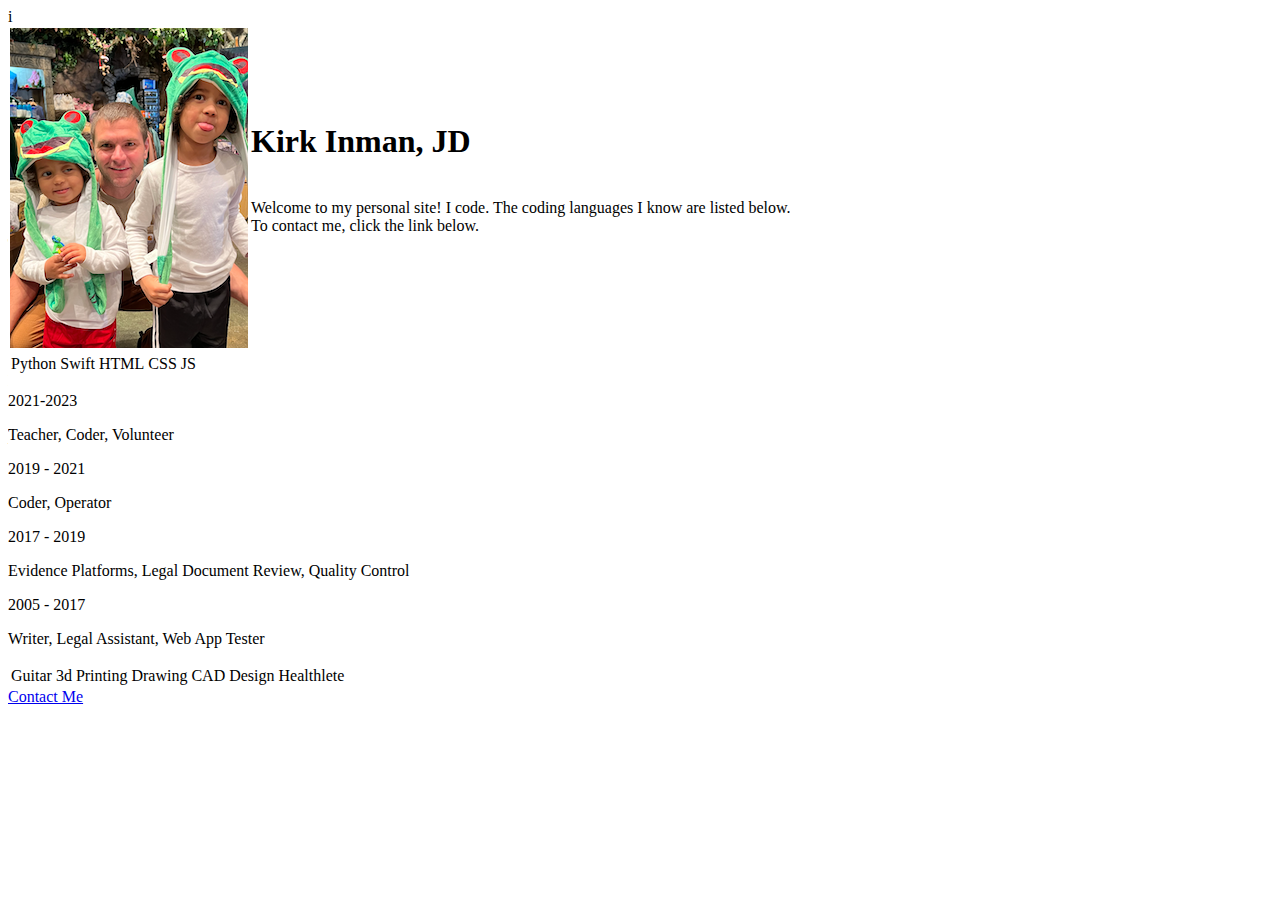
==== index.html @ d722fb59 "Changes to the introduction" ====
i<!DOCTYPE html>
<html>
	<head>
		<meta charset="UTF-8">
		<title>Kirk Inman, JD</title>
	</head>
	<body>
		<center>
		
		</center>
	</body>
	<table cellspacing="1">
		<tr>
			<td><img src="me and nephews.png" alt="my_pic"></td>
			<td><h1>Kirk Inman, JD</h1><br>
				Welcome to my personal site!
				
				I code. The coding languages I know are listed below.<br>
				
				To contact me, click the link below.<br>
				
				<br>
			
		</tr>
	</table>
	<table>
		<thead>
			<tr>
				<tr>
					<td>Python</td>
					<td>Swift</td>
					<td>HTML</td>
					<td>CSS</td>
					<td>JS</td>
				</tr>
			</tr>
		</thead>
	</table>
	<table>
		<thead>
			<tr>
				
				<p>2021-2023</p>
				<p>Teacher, Coder, Volunteer </p>
				<p>2019 - 2021</p>
				<p>Coder, Operator</p>
				<p>2017 - 2019</p>
				<p>Evidence Platforms, Legal Document Review, Quality Control</p>
				<p> 2005 - 2017 </p>
				<p> Writer, Legal Assistant, Web App Tester</p></td>				<td>Guitar</td>
				<td>3d Printing</td>
				<td>Drawing</td>
				<td>CAD Design</td>
				<td>Healthlete</td>
			</tr>
		</thead>
	</table>
	<a href="page2.html">Contact Me</a>
</html>
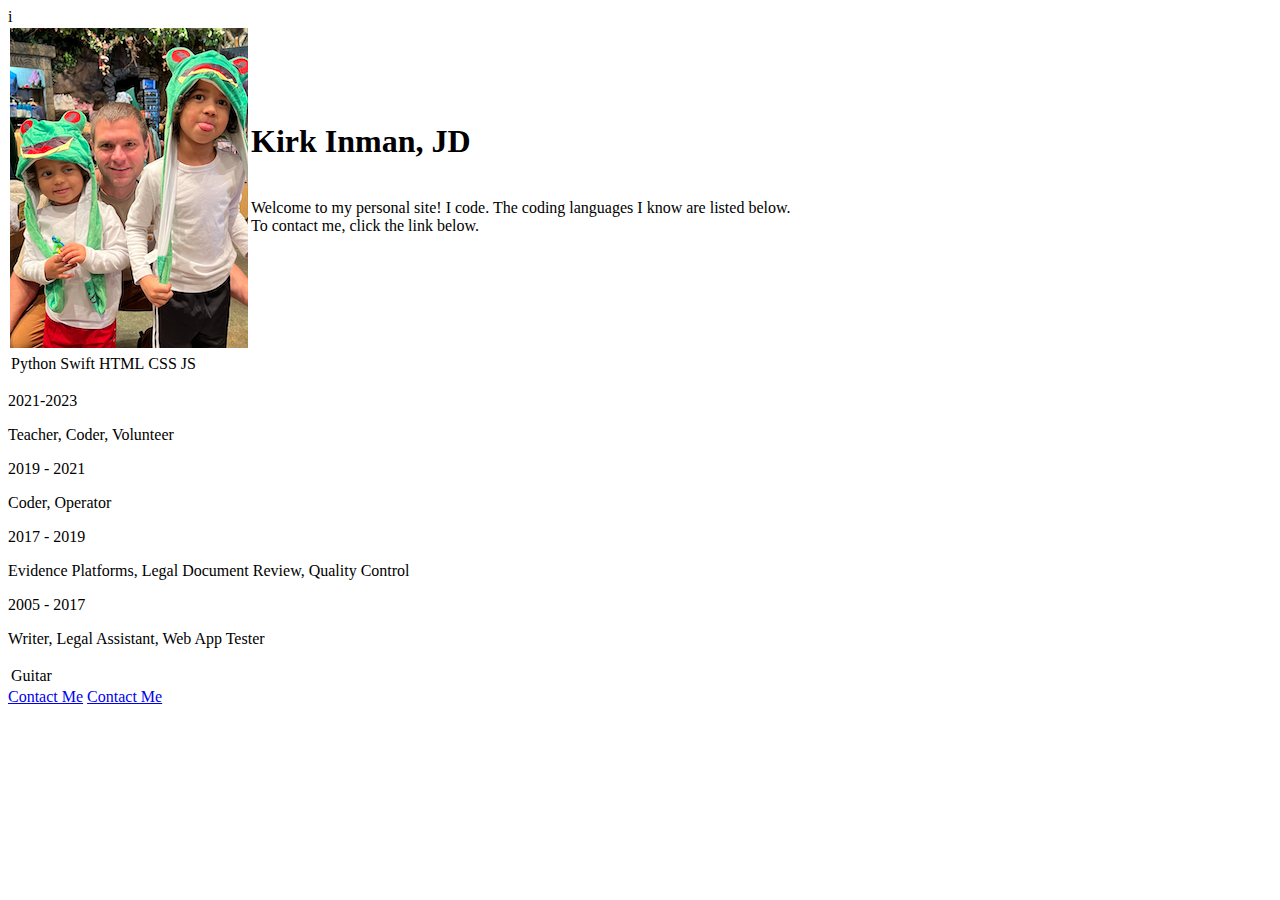
==== commit 85b1d190: "Update index.html" ====
--- a/index.html
+++ b/index.html
@@ -20,7 +20,6 @@
 				To contact me, click the link below.<br>
 				
 				<br>
-			
 		</tr>
 	</table>
 	<table>
@@ -48,12 +47,10 @@
 				<p>Evidence Platforms, Legal Document Review, Quality Control</p>
 				<p> 2005 - 2017 </p>
 				<p> Writer, Legal Assistant, Web App Tester</p></td>				<td>Guitar</td>
-				<td>3d Printing</td>
-				<td>Drawing</td>
-				<td>CAD Design</td>
-				<td>Healthlete</td>
 			</tr>
 		</thead>
 	</table>
 	<a href="page2.html">Contact Me</a>
+	<a href="hobbies.html">Contact Me</a>
+
 </html>
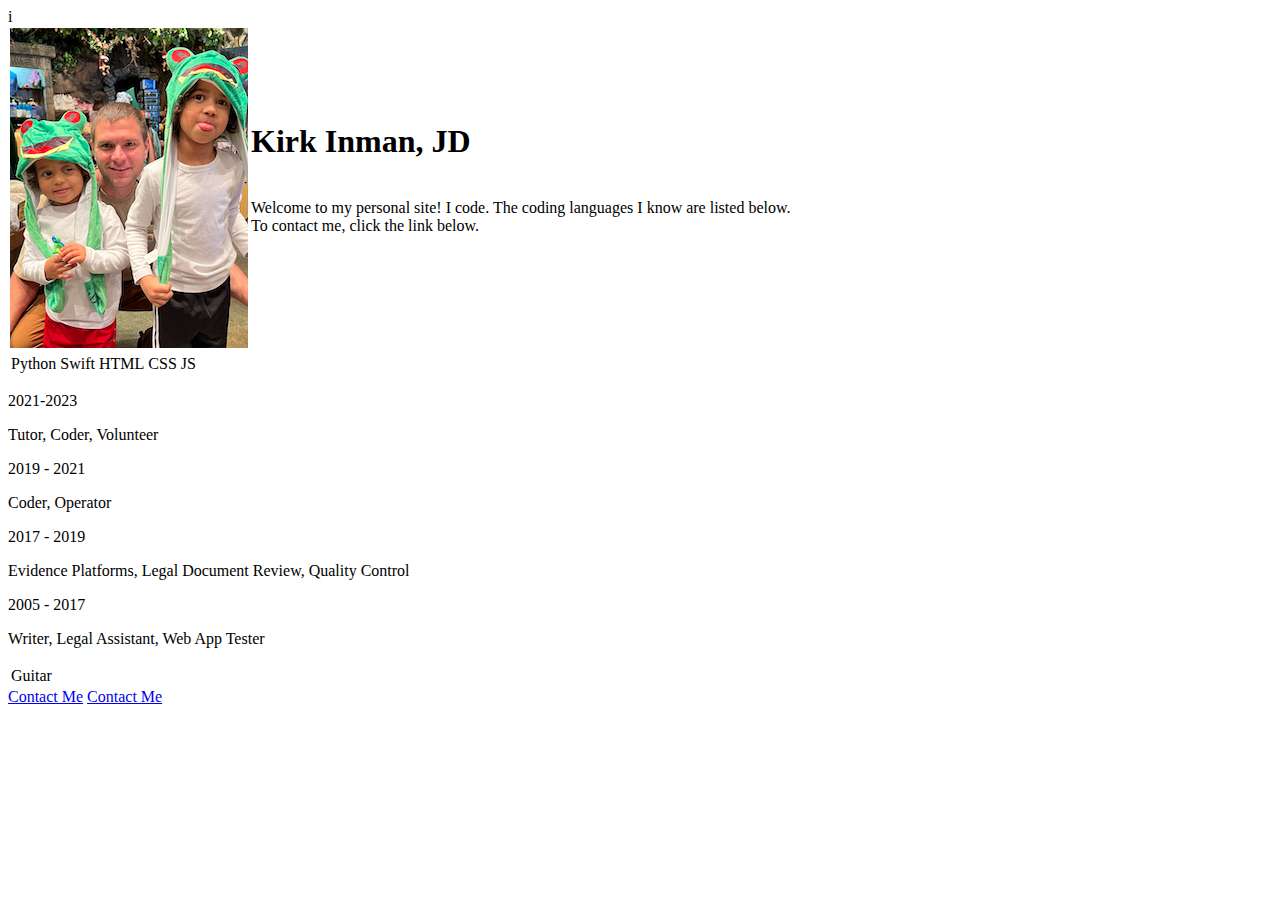
==== commit be6eee32: "Update index.html" ====
--- a/index.html
+++ b/index.html
@@ -40,7 +40,7 @@
 			<tr>
 				
 				<p>2021-2023</p>
-				<p>Teacher, Coder, Volunteer </p>
+				<p>Tutor, Coder, Volunteer </p>
 				<p>2019 - 2021</p>
 				<p>Coder, Operator</p>
 				<p>2017 - 2019</p>
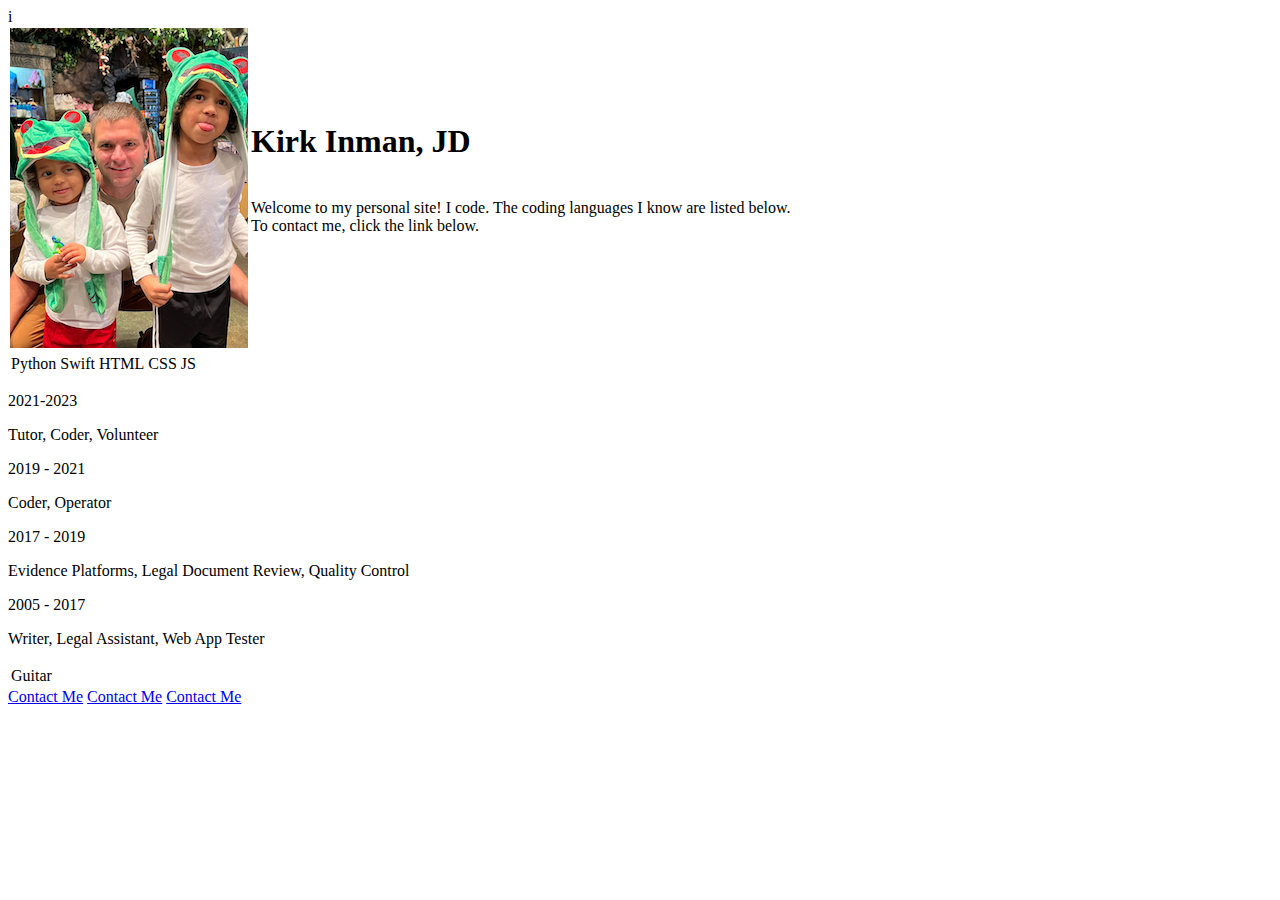
==== commit 31951d44: "Update index.html" ====
--- a/index.html
+++ b/index.html
@@ -52,5 +52,6 @@
 	</table>
 	<a href="page2.html">Contact Me</a>
 	<a href="hobbies.html">Contact Me</a>
+	<a href="quiz.html">Contact Me</a>
 
 </html>
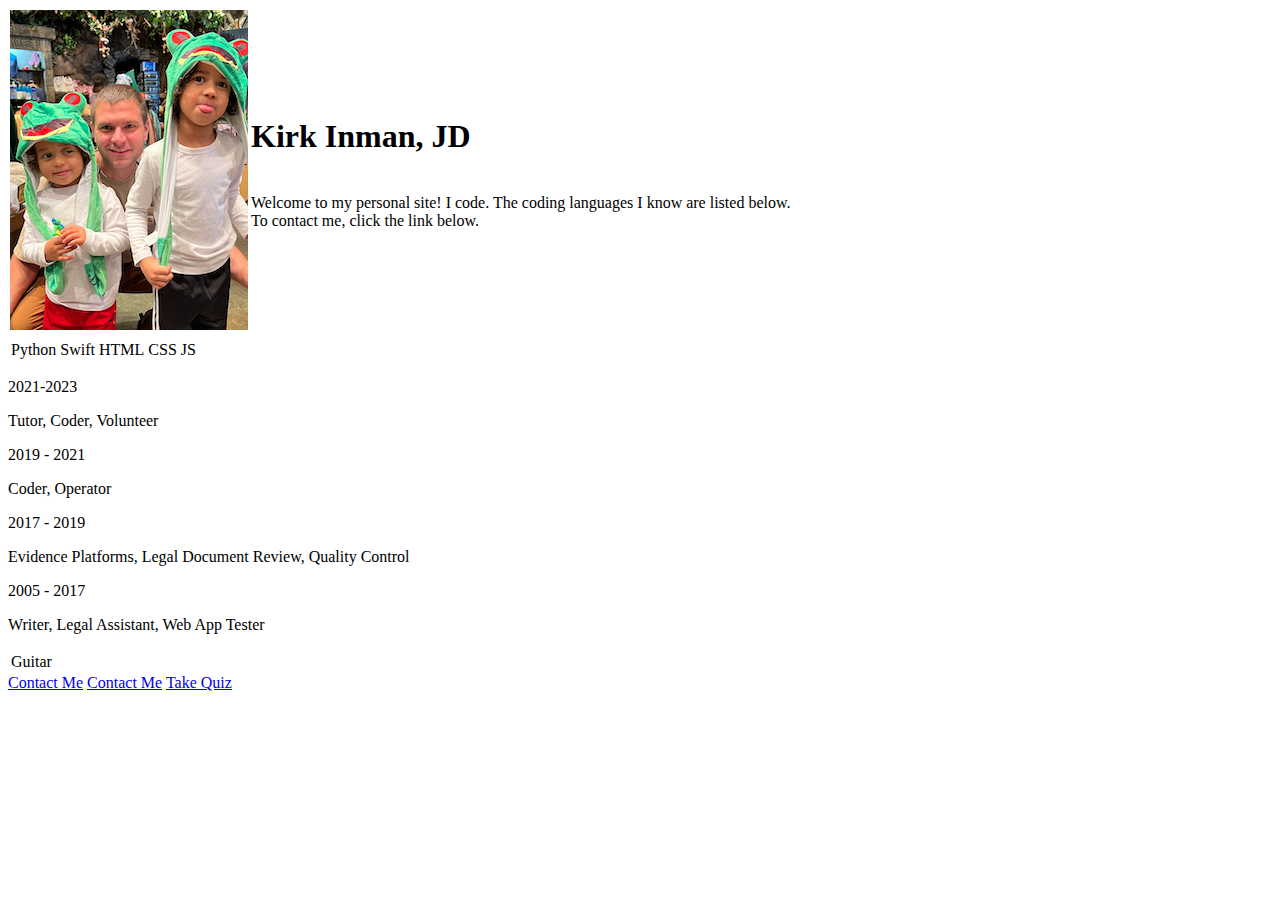
==== commit 3eee387d: "Update index.html" ====
--- a/index.html
+++ b/index.html
@@ -1,4 +1,4 @@
-i<!DOCTYPE html>
+<!DOCTYPE html>
 <html>
 	<head>
 		<meta charset="UTF-8">
@@ -52,6 +52,6 @@
 	</table>
 	<a href="page2.html">Contact Me</a>
 	<a href="hobbies.html">Contact Me</a>
-	<a href="quiz.html">Contact Me</a>
+	<a href="quiz.html">Take Quiz</a>
 
 </html>
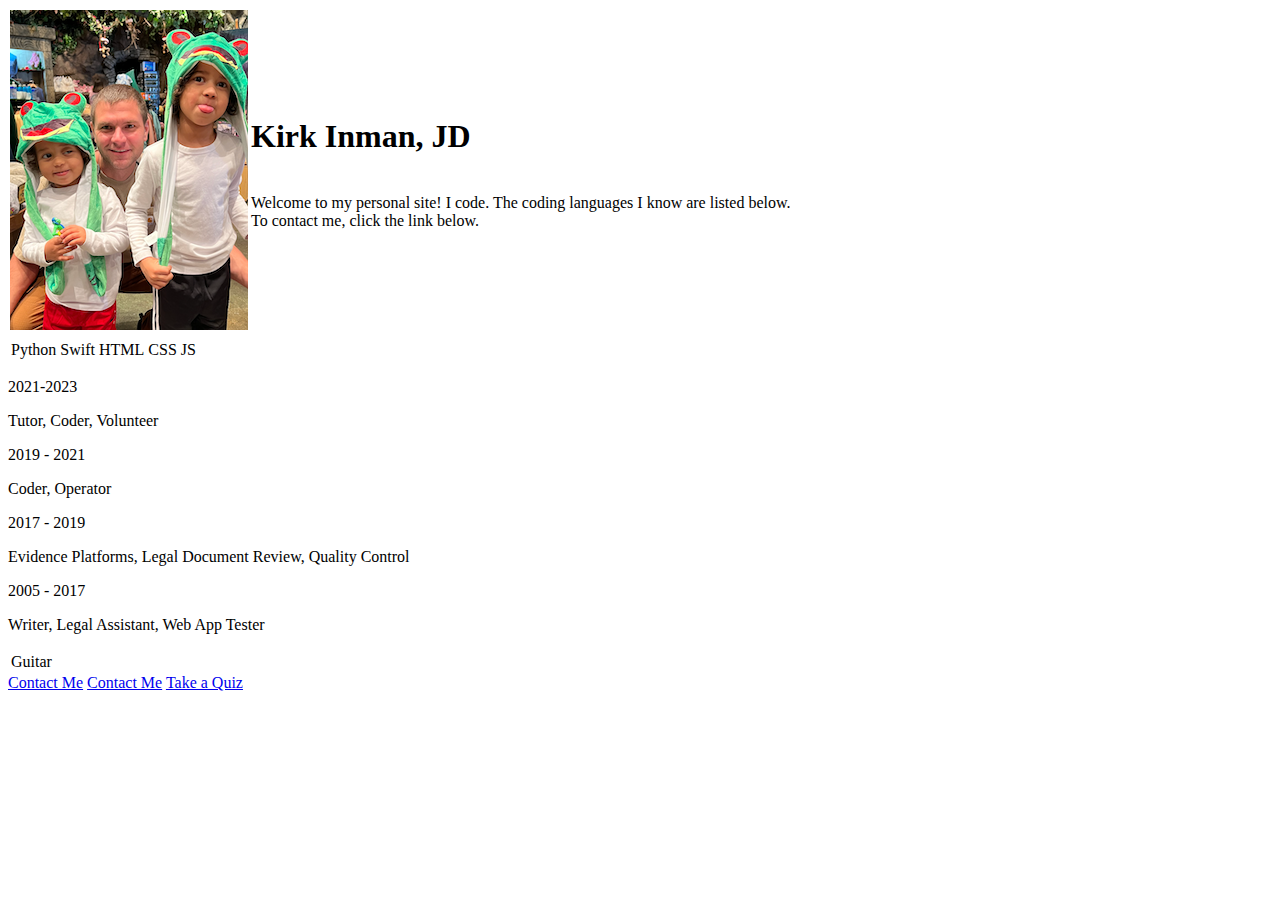
==== commit 32279369: "Update index.html" ====
--- a/index.html
+++ b/index.html
@@ -52,6 +52,6 @@
 	</table>
 	<a href="page2.html">Contact Me</a>
 	<a href="hobbies.html">Contact Me</a>
-	<a href="quiz.html">Take Quiz</a>
+	<a href="quiz.html">Take a Quiz</a>
 
 </html>
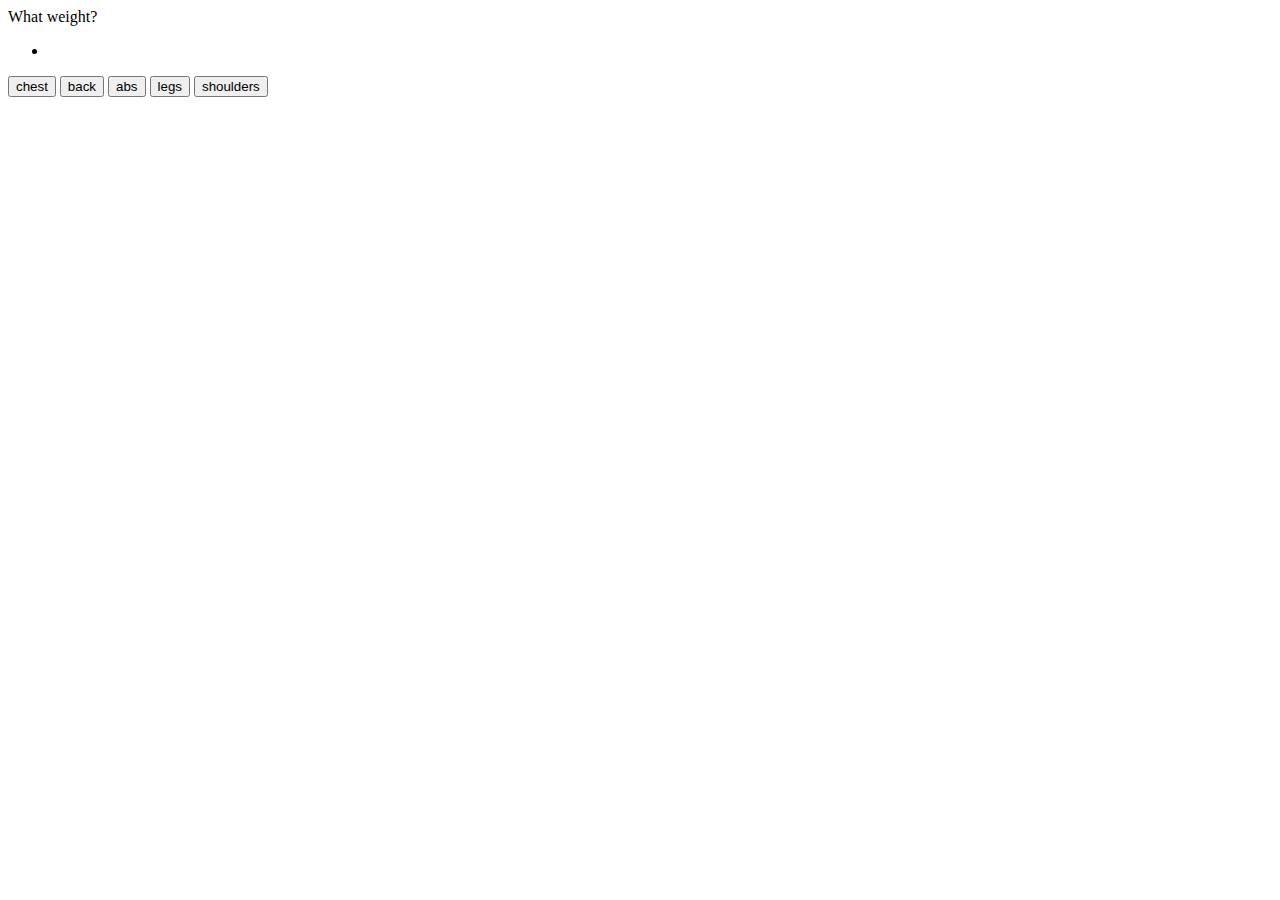
==== commit c764af52: "Add files via upload" ====
--- a/index.html
+++ b/index.html
@@ -2,56 +2,31 @@
 <html>
 	<head>
 		<meta charset="UTF-8">
-		<title>Kirk Inman, JD</title>
+		<title></title>
 	</head>
 	<body>
-		<center>
+		What weight?
 		
-		</center>
+		<ul>
+			<li>
+				
+			</li>
+		</ul>
+		<button onclick="chest()">chest</button>
+		<button onclick="back()">back</button>
+		<button onclick="abdo()">abs</button>
+		<button onclick="legs()">legs</button>
+		<button onclick="shoulders()">shoulders</button>
+		
+		
+		<script src="js.js">
+			back();
+			chest();
+			legs();
+			shoulders();
+			abdo();
+			
+		</script>
+		
 	</body>
-	<table cellspacing="1">
-		<tr>
-			<td><img src="me and nephews.png" alt="my_pic"></td>
-			<td><h1>Kirk Inman, JD</h1><br>
-				Welcome to my personal site!
-				
-				I code. The coding languages I know are listed below.<br>
-				
-				To contact me, click the link below.<br>
-				
-				<br>
-		</tr>
-	</table>
-	<table>
-		<thead>
-			<tr>
-				<tr>
-					<td>Python</td>
-					<td>Swift</td>
-					<td>HTML</td>
-					<td>CSS</td>
-					<td>JS</td>
-				</tr>
-			</tr>
-		</thead>
-	</table>
-	<table>
-		<thead>
-			<tr>
-				
-				<p>2021-2023</p>
-				<p>Tutor, Coder, Volunteer </p>
-				<p>2019 - 2021</p>
-				<p>Coder, Operator</p>
-				<p>2017 - 2019</p>
-				<p>Evidence Platforms, Legal Document Review, Quality Control</p>
-				<p> 2005 - 2017 </p>
-				<p> Writer, Legal Assistant, Web App Tester</p></td>				<td>Guitar</td>
-			</tr>
-		</thead>
-	</table>
-	<a href="page2.html">Contact Me</a>
-	<a href="hobbies.html">Contact Me</a>
-	<a href="quiz.html">Take a Quiz</a>
-
-</html>
+</html>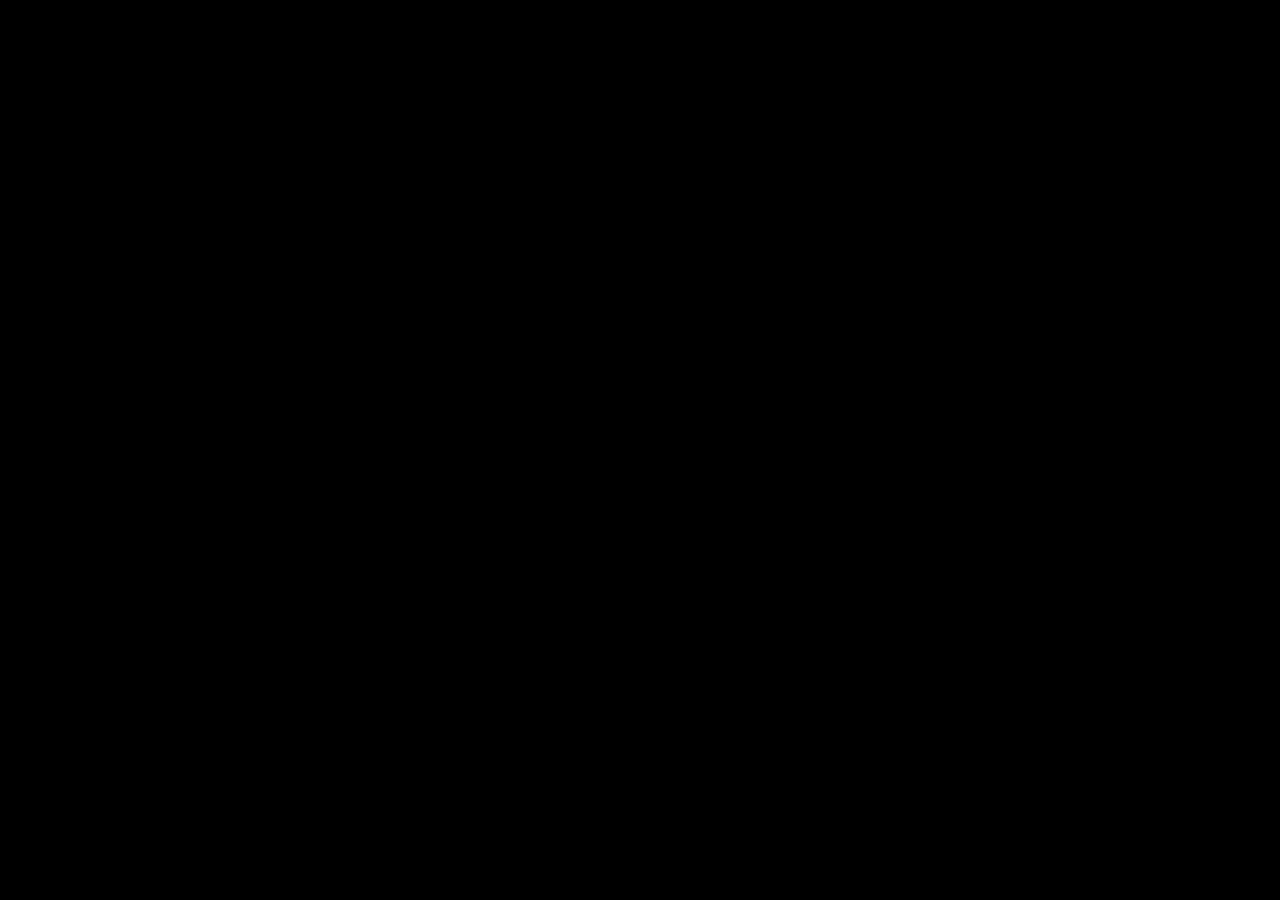
==== commit 105e7e15: "Add files via upload" ====
--- a/index.html
+++ b/index.html
@@ -1,32 +1,52 @@
 <!DOCTYPE html>
-<html>
+<html lang="en">
 	<head>
-		<meta charset="UTF-8">
 		<title></title>
+		<meta charset="utf-8">
+		<meta name="generator" content="Three.js Editor">
+		<meta name="viewport" content="width=device-width, user-scalable=no, minimum-scale=1.0, maximum-scale=1.0">
+		<style>
+			body {
+				font-family: sans-serif;
+				font-size: 11px;
+				background-color: #000;
+				margin: 0px;
+			}
+			canvas {
+				display: block;
+			}
+		</style>
 	</head>
-	<body>
-		What weight?
-		
-		<ul>
-			<li>
-				
-			</li>
-		</ul>
-		<button onclick="chest()">chest</button>
-		<button onclick="back()">back</button>
-		<button onclick="abdo()">abs</button>
-		<button onclick="legs()">legs</button>
-		<button onclick="shoulders()">shoulders</button>
-		
-		
-		<script src="js.js">
-			back();
-			chest();
-			legs();
-			shoulders();
-			abdo();
-			
+	<body ontouchstart="">
+		<script type="module">
+
+			import * as THREE from './js/three.module.js';
+			import { APP } from './js/app.js';
+			import { VRButton } from './js/VRButton.js';
+
+			window.THREE = THREE; // Used by APP Scripts.
+			window.VRButton = VRButton; // Used by APP Scripts.
+
+			var loader = new THREE.FileLoader();
+			loader.load( 'app.json', function ( text ) {
+
+				var player = new APP.Player();
+				player.load( JSON.parse( text ) );
+				player.setSize( window.innerWidth, window.innerHeight );
+				player.play();
+
+				document.body.appendChild( player.dom );
+
+				window.addEventListener( 'resize', function () {
+
+					player.setSize( window.innerWidth, window.innerHeight );
+
+				} );
+
+			} );
+
+
+
 		</script>
-		
 	</body>
-</html>+</html>
